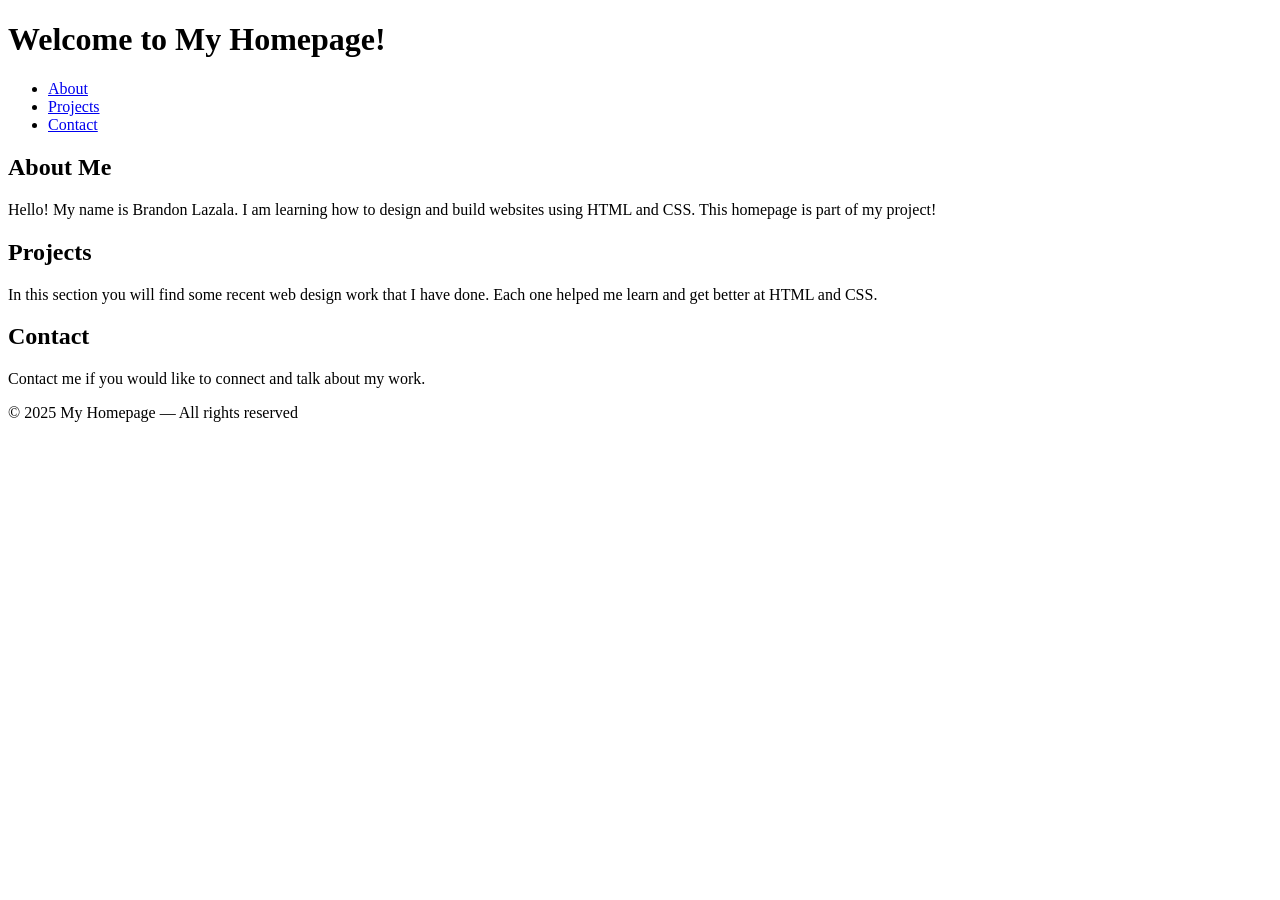
==== index.html @ f8e79cfc "Create index.html The Homepage on where I will put my future projects in." ====
<!DOCTYPE html>
<html lang="en">
<head>
  
<meta charset="UTF-8" />
<meta name="description" content="Welcome to my homepage for my project.
Learn more about me and my work!" />
<meta name="keywords" content="HTML, CSS, student project, web design" />
<meta name="author" content="Your Name" />
  
<meta name="viewport" content="width=device-width, initial-scale=1.0" />
  
</head>
  
<body>
  
<header>
<h1>Welcome to My Homepage!</h1>
</header>
  
<nav>
<ul>
<li><a href="#about">About</a></li>
<li><a href="#projects">Projects</a></li>
<li><a href="#contact">Contact</a></li>
</ul>
</nav>
  
<!-- Main Content -->
<main>
<section id="about">
<h2>About Me</h2>
<p>Hello! My name is Brandon Lazala. I am learning how to design and build websites using HTML and CSS. This homepage is part of my project!</p>
</section>
  
<section id="projects">
<h2>Projects</h2>
<p>In this section you will find some recent web design work that I have done.
Each one helped me learn and get better at HTML and CSS.</p>
</section>
  
<section id="contact">
<h2>Contact</h2>
<p>Contact me if you would like to connect and talk about my work.</p>
</section>
  
<footer>
<p>&copy; 2025 My Homepage &mdash; All rights reserved</p>
</footer>
  
</body>
</html>
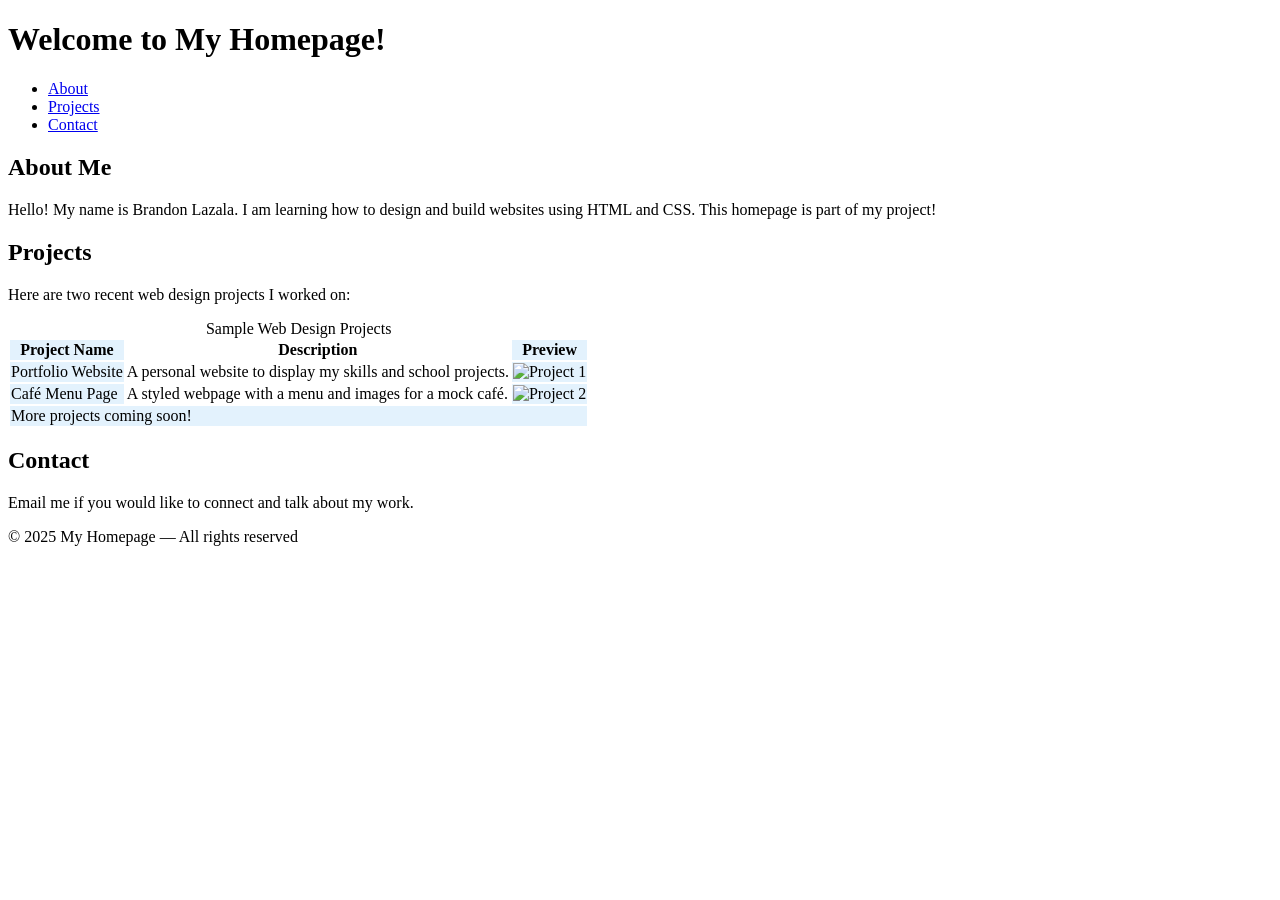
==== commit 4996e2f1: "Updates" ====
--- a/index.html
+++ b/index.html
@@ -1,23 +1,22 @@
 <!DOCTYPE html>
 <html lang="en">
 <head>
-  
 <meta charset="UTF-8" />
 <meta name="description" content="Welcome to my homepage for my project.
 Learn more about me and my work!" />
 <meta name="keywords" content="HTML, CSS, student project, web design" />
-<meta name="author" content="Your Name" />
-  
+<meta name="author" content="Brandon Lazala" />
 <meta name="viewport" content="width=device-width, initial-scale=1.0" />
-  
+<title>My Homepage</title>
+<link rel="stylesheet" href="style.css">
 </head>
-  
+
 <body>
-  
+
 <header>
 <h1>Welcome to My Homepage!</h1>
 </header>
-  
+
 <nav>
 <ul>
 <li><a href="#about">About</a></li>
@@ -25,28 +24,66 @@
 <li><a href="#contact">Contact</a></li>
 </ul>
 </nav>
-  
-<!-- Main Content -->
+
 <main>
 <section id="about">
 <h2>About Me</h2>
 <p>Hello! My name is Brandon Lazala. I am learning how to design and build websites using HTML and CSS. This homepage is part of my project!</p>
 </section>
-  
+
 <section id="projects">
 <h2>Projects</h2>
-<p>In this section you will find some recent web design work that I have done.
-Each one helped me learn and get better at HTML and CSS.</p>
+<p>Here are two recent web design projects I worked on:</p>
+
+<table>
+<caption>Sample Web Design Projects</caption>
+
+<colgroup>
+<col style="background-color:#E3F2FD">
+<col>
+<col style="background-color:#E3F2FD">
+</colgroup>
+
+<thead>
+<tr>
+<th>Project Name</th>
+<th>Description</th>
+<th>Preview</th>
+</tr>
+</thead>
+
+<tbody>
+<tr>
+<td>Portfolio Website</td>
+<td>A personal website to display my skills and school projects.</td>
+<td><img src="https://via.placeholder.com/100" alt="Project 1"></td>
+</tr>
+
+<tr>
+<td>Café Menu Page</td>
+<td>A styled webpage with a menu and images for a mock café.</td>
+<td><img src="https://via.placeholder.com/100" alt="Project 2"></td>
+</tr>
+</tbody>
+
+<tfoot>
+<tr>
+<td colspan="3">More projects coming soon!</td>
+</tr>
+</tfoot>
+
+</table>
+
 </section>
-  
+
 <section id="contact">
 <h2>Contact</h2>
-<p>Contact me if you would like to connect and talk about my work.</p>
+<p>Email me if you would like to connect and talk about my work.</p>
 </section>
-  
+
 <footer>
-<p>&copy; 2025 My Homepage &mdash; All rights reserved</p>
+<p>&copy; 2025 My Homepage — All rights reserved</p>
 </footer>
-  
+
 </body>
-</html>
+</html>
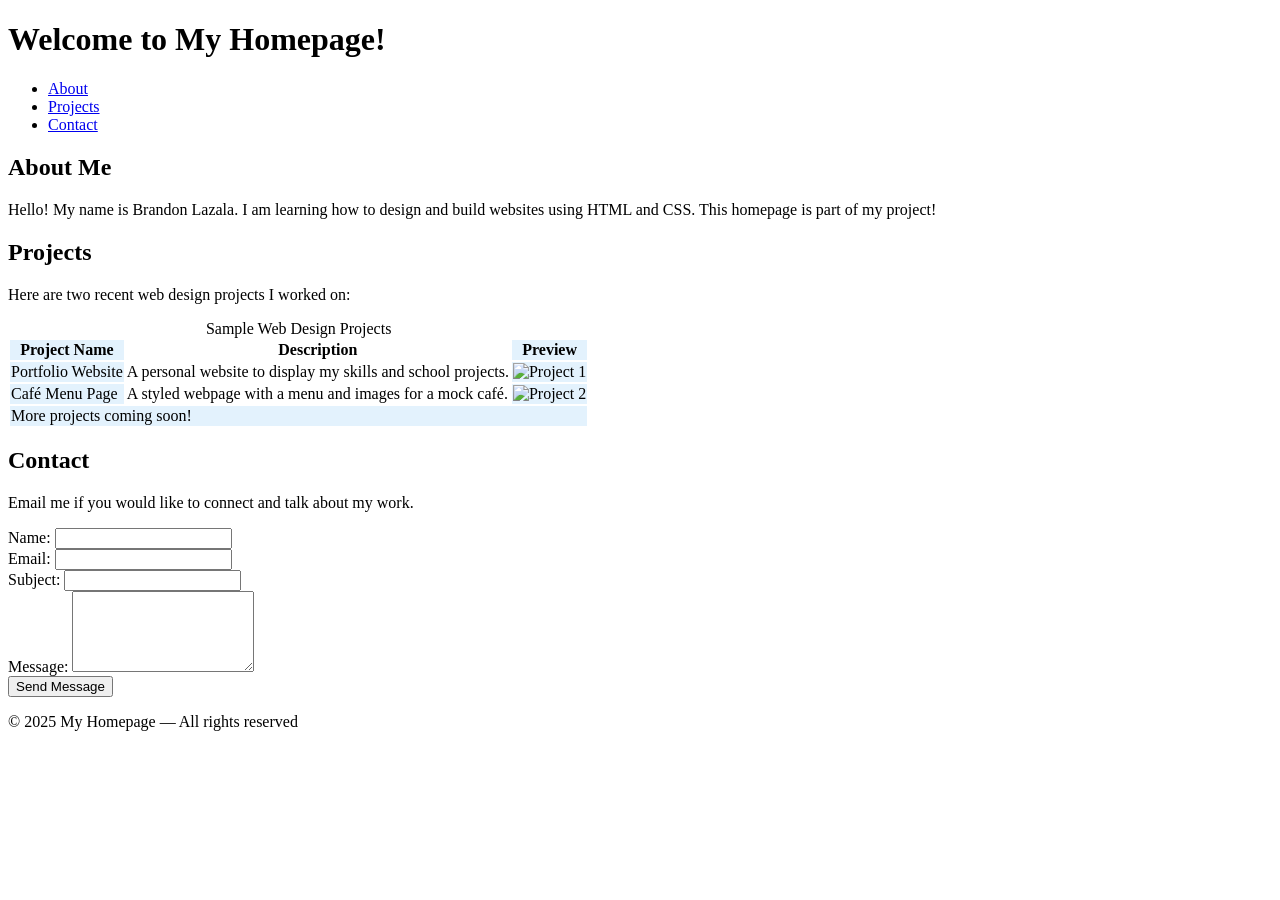
==== commit 6425b126: "Enhance HTML structure and SEO metadata Added meta tags for better SEO and structured the HTML with " ====
--- a/index.html
+++ b/index.html
@@ -1,89 +1,120 @@
 <!DOCTYPE html>
 <html lang="en">
 <head>
-<meta charset="UTF-8" />
-<meta name="description" content="Welcome to my homepage for my project.
-Learn more about me and my work!" />
-<meta name="keywords" content="HTML, CSS, student project, web design" />
-<meta name="author" content="Brandon Lazala" />
-<meta name="viewport" content="width=device-width, initial-scale=1.0" />
-<title>My Homepage</title>
-<link rel="stylesheet" href="style.css">
+  <meta charset="UTF-8" />
+  <meta name="description" content="Welcome to my homepage for my project. Learn more about me and my work!" />
+  <meta name="keywords" content="HTML, CSS, student project, web design" />
+  <meta name="author" content="Brandon Lazala" />
+  <meta name="viewport" content="width=device-width, initial-scale=1.0" />
+  
+  <title>My Homepage</title>
+  <link rel="stylesheet" href="style.css">
 </head>
 
 <body>
 
 <header>
-<h1>Welcome to My Homepage!</h1>
+  <h1>Welcome to My Homepage!</h1>
 </header>
 
-<nav>
-<ul>
-<li><a href="#about">About</a></li>
-<li><a href="#projects">Projects</a></li>
-<li><a href="#contact">Contact</a></li>
-</ul>
+<!-- Navigation with Flexbox -->
+<nav class="flex-nav">
+  <ul>
+    <li><a href="#about">About</a></li>
+    <li><a href="#projects">Projects</a></li>
+    <li><a href="#contact">Contact</a></li>
+  </ul>
 </nav>
 
-<main>
-<section id="about">
-<h2>About Me</h2>
-<p>Hello! My name is Brandon Lazala. I am learning how to design and build websites using HTML and CSS. This homepage is part of my project!</p>
-</section>
+<!-- Main Content Flexbox -->
+<main class="flex-main">
 
-<section id="projects">
-<h2>Projects</h2>
-<p>Here are two recent web design projects I worked on:</p>
+  <section id="about">
+    <h2>About Me</h2>
+    <p>Hello! My name is Brandon Lazala. I am learning how to design and build websites using HTML and CSS. This homepage is part of my project!</p>
+  </section>
 
-<table>
-<caption>Sample Web Design Projects</caption>
+  <section id="projects">
+    <h2>Projects</h2>
+    <p>Here are two recent web design projects I worked on:</p>
 
-<colgroup>
-<col style="background-color:#E3F2FD">
-<col>
-<col style="background-color:#E3F2FD">
-</colgroup>
+    <table>
+      <caption>Sample Web Design Projects</caption>
 
-<thead>
-<tr>
-<th>Project Name</th>
-<th>Description</th>
-<th>Preview</th>
-</tr>
-</thead>
+      <colgroup>
+        <col style="background-color:#E3F2FD">
+        <col>
+        <col style="background-color:#E3F2FD">
+      </colgroup>
 
-<tbody>
-<tr>
-<td>Portfolio Website</td>
-<td>A personal website to display my skills and school projects.</td>
-<td><img src="https://via.placeholder.com/100" alt="Project 1"></td>
-</tr>
+      <thead>
+        <tr>
+          <th>Project Name</th>
+          <th>Description</th>
+          <th>Preview</th>
+        </tr>
+      </thead>
 
-<tr>
-<td>Café Menu Page</td>
-<td>A styled webpage with a menu and images for a mock café.</td>
-<td><img src="https://via.placeholder.com/100" alt="Project 2"></td>
-</tr>
-</tbody>
+      <tbody>
+        <tr>
+          <td>Portfolio Website</td>
+          <td>A personal website to display my skills and school projects.</td>
+          <td><img src="https://via.placeholder.com/100" alt="Project 1"></td>
+        </tr>
 
-<tfoot>
-<tr>
-<td colspan="3">More projects coming soon!</td>
-</tr>
-</tfoot>
+        <tr>
+          <td>Café Menu Page</td>
+          <td>A styled webpage with a menu and images for a mock café.</td>
+          <td><img src="https://via.placeholder.com/100" alt="Project 2"></td>
+        </tr>
+      </tbody>
 
-</table>
+      <tfoot>
+        <tr>
+          <td colspan="3">More projects coming soon!</td>
+        </tr>
+      </tfoot>
 
-</section>
+    </table>
+  </section>
 
-<section id="contact">
-<h2>Contact</h2>
-<p>Email me if you would like to connect and talk about my work.</p>
-</section>
+  <!-- Contact Section with Form -->
+  <section id="contact" class="flex-contact">
+    <h2>Contact</h2>
+    <p>Email me if you would like to connect and talk about my work.</p>
+
+    <form action="#" method="post">
+      <div class="form-group">
+        <label for="name">Name:</label>
+        <input type="text" id="name" name="name" required>
+      </div>
+
+      <div class="form-group">
+        <label for="email">Email:</label>
+        <input type="email" id="email" name="email" required>
+      </div>
+
+      <div class="form-group">
+        <label for="subject">Subject:</label>
+        <input type="text" id="subject" name="subject">
+      </div>
+
+      <div class="form-group">
+        <label for="message">Message:</label>
+        <textarea id="message" name="message" rows="5"></textarea>
+      </div>
+
+      <div class="form-group">
+        <input type="submit" value="Send Message">
+      </div>
+    </form>
+  </section>
+
+</main>
 
 <footer>
-<p>&copy; 2025 My Homepage — All rights reserved</p>
+  <p>&copy; 2025 My Homepage — All rights reserved</p>
 </footer>
 
 </body>
-</html>+</html>
